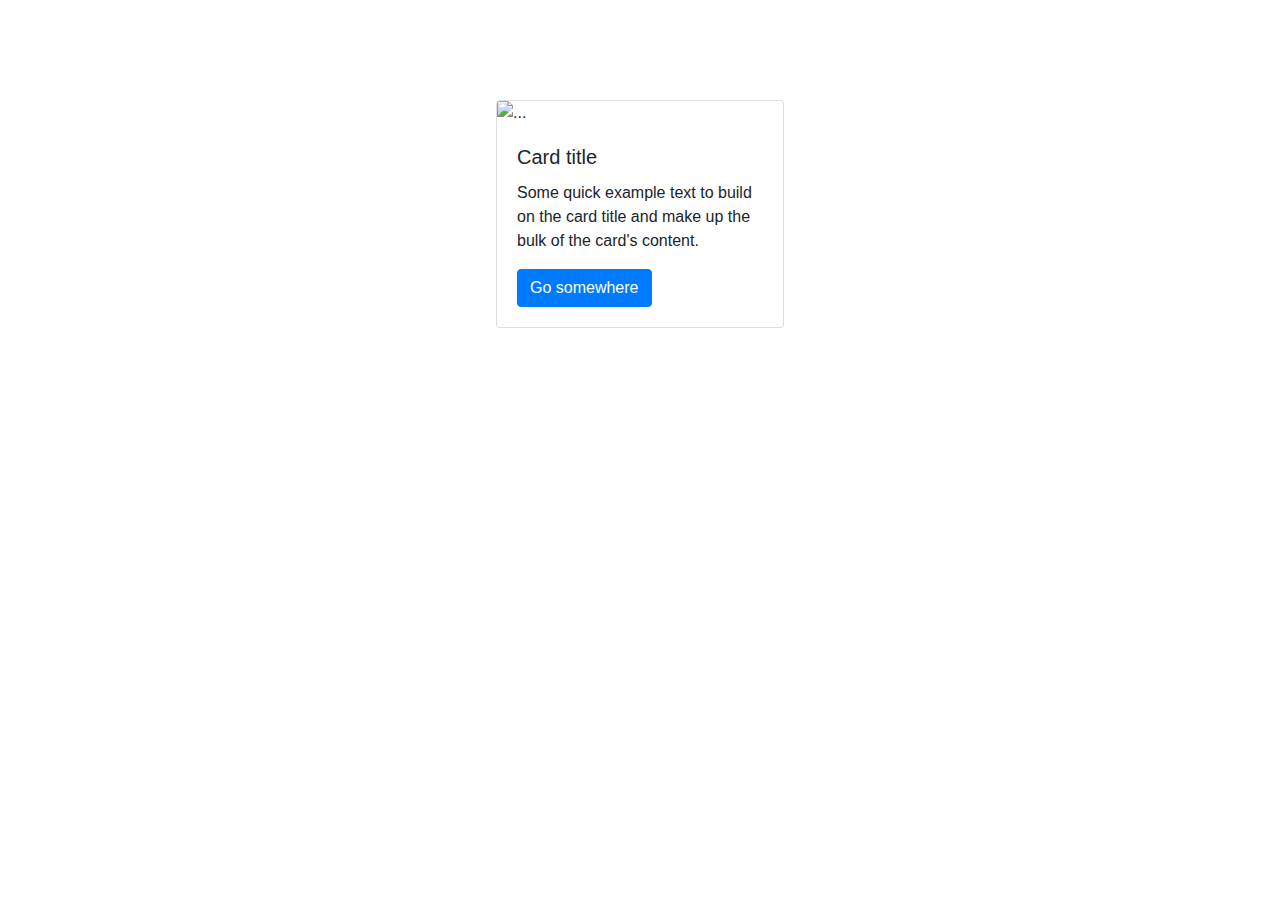
==== app/templates/index.html @ 0ea152b4 "WIP" ====
<!doctype html>
<html lang="en">

<head>
  <!-- Required meta tags -->
  <meta charset="utf-8">
  <meta name="viewport" content="width=device-width, initial-scale=1, shrink-to-fit=no">

  <!-- Bootstrap CSS -->
  <link rel="stylesheet" href="https://stackpath.bootstrapcdn.com/bootstrap/4.3.1/css/bootstrap.min.css" integrity="sha384-ggOyR0iXCbMQv3Xipma34MD+dH/1fQ784/j6cY/iJTQUOhcWr7x9JvoRxT2MZw1T"
    crossorigin="anonymous">
  <style>
    .card {
        margin-top: 100px; /* Added */
        float: none; /* Added */
        margin-bottom: 10px; /* Added */
}
  </style>
  <title>Hello, world!</title>
</head>

<body>
  <div class="container">
    <div class="row justify-content-center">
      <div class="card" style="width: 18rem;">
        <img src="https://static.giantbomb.com/uploads/scale_medium/34/346797/3045397-ed+bighead.jpg" class="card-img-top"
          alt="...">
        <div class="card-body">
          <h5 class="card-title">Card title</h5>
          <p class="card-text">Some quick example text to build on the card title and make up the bulk of the card's
            content.</p>
          <a href="#" class="btn btn-primary">Go somewhere</a>
        </div>
      </div>
    </div>

  </div>

  <!-- Optional JavaScript -->
  <!-- jQuery first, then Popper.js, then Bootstrap JS -->
  <script src="https://code.jquery.com/jquery-3.3.1.slim.min.js" integrity="sha384-q8i/X+965DzO0rT7abK41JStQIAqVgRVzpbzo5smXKp4YfRvH+8abtTE1Pi6jizo"
    crossorigin="anonymous"></script>
  <script src="https://cdnjs.cloudflare.com/ajax/libs/popper.js/1.14.7/umd/popper.min.js" integrity="sha384-UO2eT0CpHqdSJQ6hJty5KVphtPhzWj9WO1clHTMGa3JDZwrnQq4sF86dIHNDz0W1"
    crossorigin="anonymous"></script>
  <script src="https://stackpath.bootstrapcdn.com/bootstrap/4.3.1/js/bootstrap.min.js" integrity="sha384-JjSmVgyd0p3pXB1rRibZUAYoIIy6OrQ6VrjIEaFf/nJGzIxFDsf4x0xIM+B07jRM"
    crossorigin="anonymous"></script>
</body>

</html>
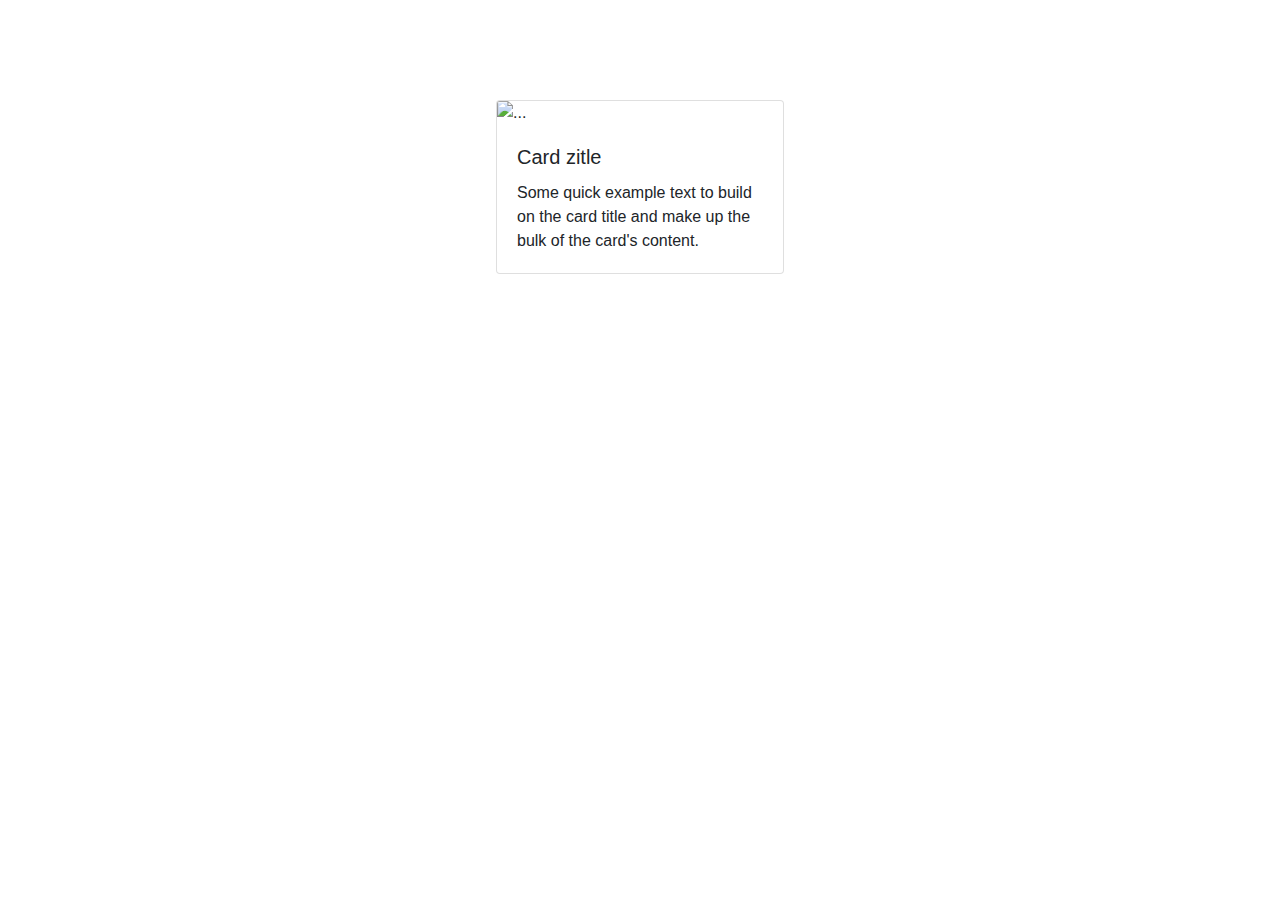
==== commit 7072fd64: "WIP" ====
--- a/app/templates/index.html
+++ b/app/templates/index.html
@@ -26,24 +26,15 @@
         <img src="https://static.giantbomb.com/uploads/scale_medium/34/346797/3045397-ed+bighead.jpg" class="card-img-top"
           alt="...">
         <div class="card-body">
-          <h5 class="card-title">Card title</h5>
+          <h5 class="card-title">Card zitle</h5>
           <p class="card-text">Some quick example text to build on the card title and make up the bulk of the card's
             content.</p>
-          <a href="#" class="btn btn-primary">Go somewhere</a>
         </div>
       </div>
     </div>
 
   </div>
 
-  <!-- Optional JavaScript -->
-  <!-- jQuery first, then Popper.js, then Bootstrap JS -->
-  <script src="https://code.jquery.com/jquery-3.3.1.slim.min.js" integrity="sha384-q8i/X+965DzO0rT7abK41JStQIAqVgRVzpbzo5smXKp4YfRvH+8abtTE1Pi6jizo"
-    crossorigin="anonymous"></script>
-  <script src="https://cdnjs.cloudflare.com/ajax/libs/popper.js/1.14.7/umd/popper.min.js" integrity="sha384-UO2eT0CpHqdSJQ6hJty5KVphtPhzWj9WO1clHTMGa3JDZwrnQq4sF86dIHNDz0W1"
-    crossorigin="anonymous"></script>
-  <script src="https://stackpath.bootstrapcdn.com/bootstrap/4.3.1/js/bootstrap.min.js" integrity="sha384-JjSmVgyd0p3pXB1rRibZUAYoIIy6OrQ6VrjIEaFf/nJGzIxFDsf4x0xIM+B07jRM"
-    crossorigin="anonymous"></script>
 </body>
 
 </html>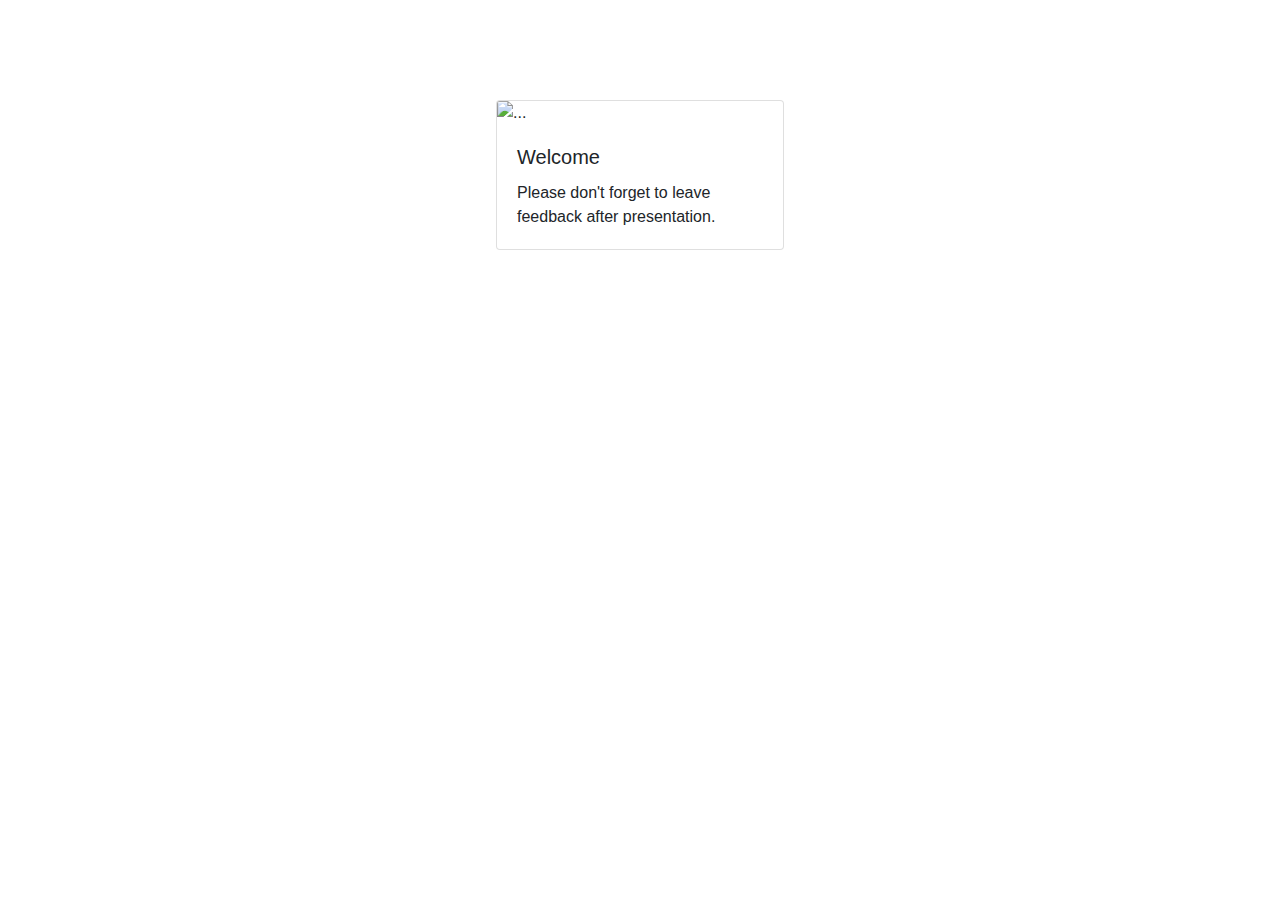
==== commit fa7a2d9d: "WIP" ====
--- a/app/templates/index.html
+++ b/app/templates/index.html
@@ -16,7 +16,7 @@
         margin-bottom: 10px; /* Added */
 }
   </style>
-  <title>Hello, world!</title>
+  <title>AMWEEK</title>
 </head>
 
 <body>
@@ -26,9 +26,8 @@
         <img src="https://static.giantbomb.com/uploads/scale_medium/34/346797/3045397-ed+bighead.jpg" class="card-img-top"
           alt="...">
         <div class="card-body">
-          <h5 class="card-title">Card zitle</h5>
-          <p class="card-text">Some quick example text to build on the card title and make up the bulk of the card's
-            content.</p>
+          <h5 class="card-title">Welcome</h5>
+          <p class="card-text">Please don't forget to leave feedback after presentation.</p>
         </div>
       </div>
     </div>
